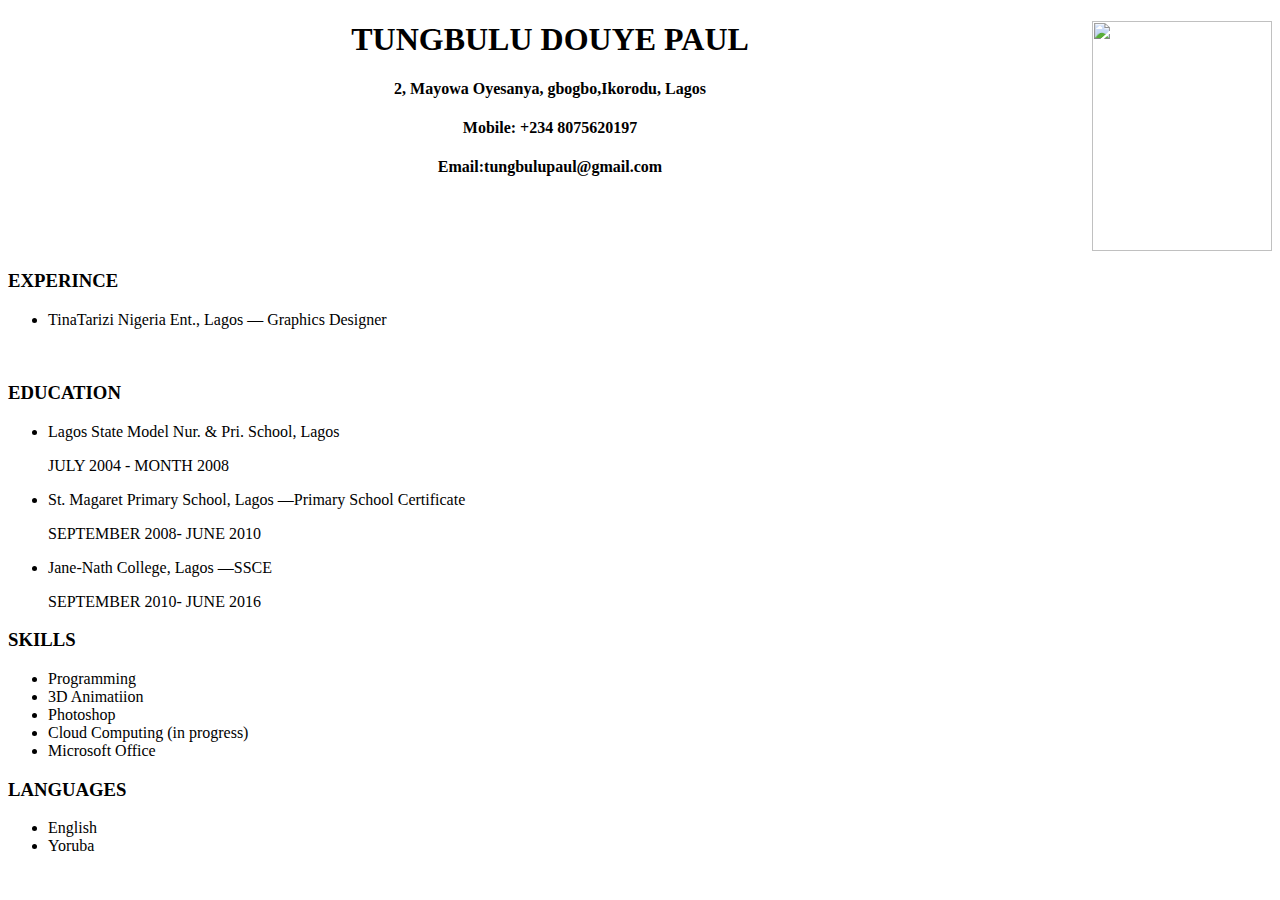
==== Tungbulu.html @ ba90710d "Add files via upload" ====
<!DOCTYPE html>
<html>
<head>
	<title>HNG Internship</title>
</head>
<body>
	<img align="right" src="https://res.cloudinary.com/dcoqt2wpo/image/upload/v1566564391/tunzpr___Bmd--thhia3____ytw2fq.jpg" width="180" height="230">
	<h1 align="center">TUNGBULU DOUYE PAUL</h1>
	<h4 align="center">2, Mayowa Oyesanya, gbogbo,Ikorodu, Lagos</h4>
	<h4 align="Center">Mobile: +234 8075620197</h4>
	<h4 align="Center">Email:tungbulupaul@gmail.com</h4>
	<br>
	<br>
	<br>
	<h3>EXPERINCE</h3>
		<ul>
			<li>TinaTarizi Nigeria Ent., Lagos — Graphics Designer</li>
		</ul>
	<br>
	<h3>EDUCATION</h3>
		<ul>
			<li>Lagos State Model Nur. & Pri. School, Lagos</li>
			<p>JULY 2004 - MONTH 2008</p>
		</ul>
		<ul>
			<li>St. Magaret Primary School, Lagos —Primary School Certificate</li>
			<p>SEPTEMBER 2008- JUNE 2010</p>
		</ul>
		<ul>
			<li>Jane-Nath College, Lagos —SSCE</li>
			<p>SEPTEMBER 2010- JUNE 2016</p>
		</ul>
	<h3>SKILLS</h3>
		<ul>
			<li>Programming</li>
			<li>3D Animatiion</li>
			<li>Photoshop</li>
			<li>Cloud Computing (in progress)</li>
			<li>Microsoft Office</li>
		</ul>
	<h3>LANGUAGES</h3>
		<ul>
			<li>English</li>
			<li>Yoruba</li>
		</ul>


</body>
</html>
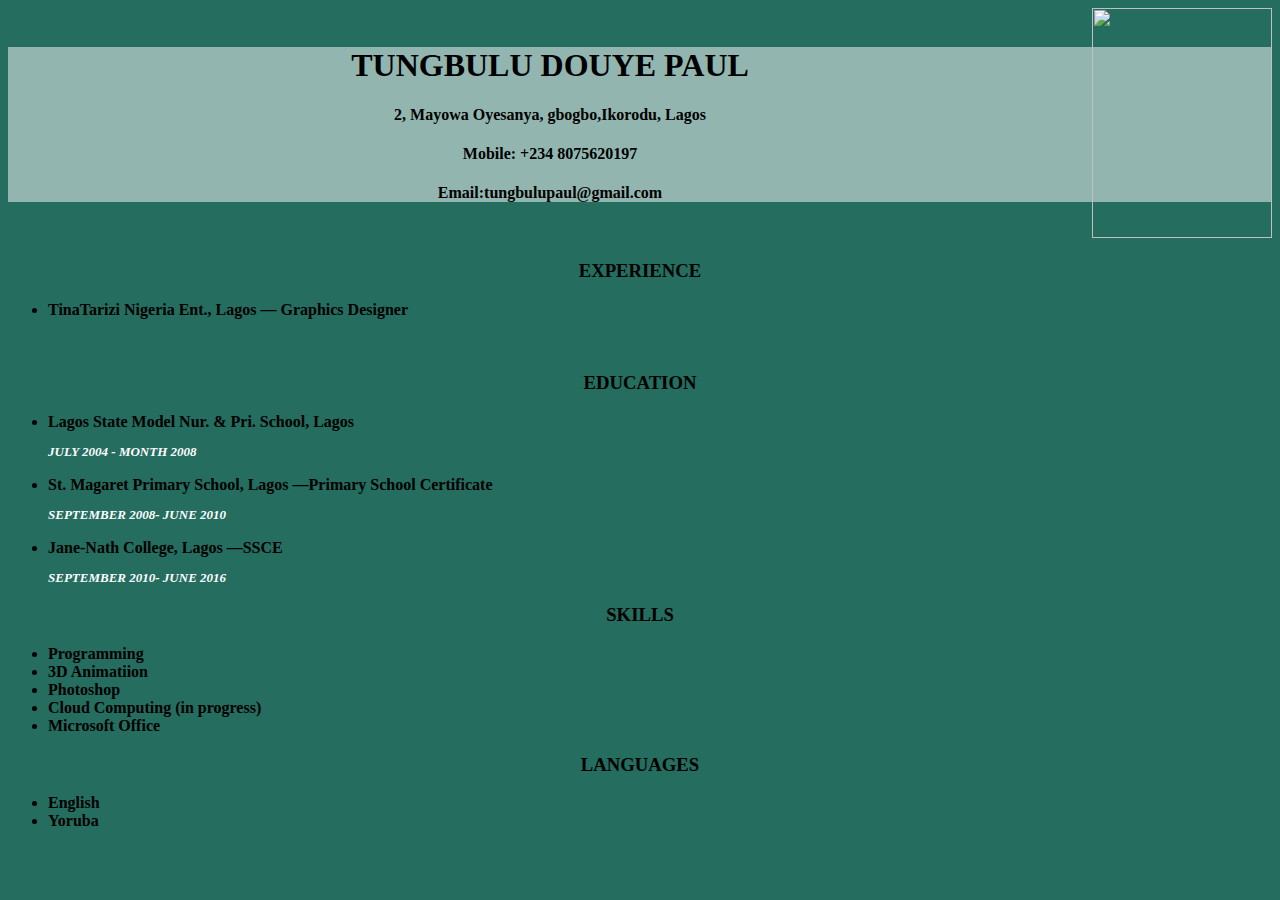
==== commit a650110d: "Add files via upload" ====
--- a/Tungbulu.html
+++ b/Tungbulu.html
@@ -2,17 +2,20 @@
 <html>
 <head>
 	<title>HNG Internship</title>
+	<link rel="stylesheet" type="text/css" href="Tungbulu.css">
 </head>
 <body>
 	<img align="right" src="https://res.cloudinary.com/dcoqt2wpo/image/upload/v1566564391/tunzpr___Bmd--thhia3____ytw2fq.jpg" width="180" height="230">
-	<h1 align="center">TUNGBULU DOUYE PAUL</h1>
-	<h4 align="center">2, Mayowa Oyesanya, gbogbo,Ikorodu, Lagos</h4>
-	<h4 align="Center">Mobile: +234 8075620197</h4>
-	<h4 align="Center">Email:tungbulupaul@gmail.com</h4>
 	<br>
+	<section>
+
+		<h1 align="center">TUNGBULU DOUYE PAUL</h1>
+		<h4 align="center">2, Mayowa Oyesanya, gbogbo,Ikorodu, Lagos</h4>
+		<h4 align="Center">Mobile: +234 8075620197</h4>
+		<h4 align="Center">Email:tungbulupaul@gmail.com</h4>
+	</section>
 	<br>
-	<br>
-	<h3>EXPERINCE</h3>
+		<h3>EXPERIENCE</h3>
 		<ul>
 			<li>TinaTarizi Nigeria Ent., Lagos — Graphics Designer</li>
 		</ul>
--- a/Tungbulu.css
+++ b/Tungbulu.css
@@ -0,0 +1,31 @@
+p {
+	color: white;
+	font-style: italic;
+	font-size: small;
+}
+h3{
+	text-align: center;
+	font-weight: bolder;
+	font-size: 900;
+}
+body{
+	background-color: #246D5F;
+}
+
+ul{
+	font-weight: bold;
+}
+h4{
+	font-size: normal;
+}
+h1{
+	font-size: xx-large;
+}
+section{
+	background-color: rgba(255, 255, 255,0.5)
+
+}
+
+
+
+
